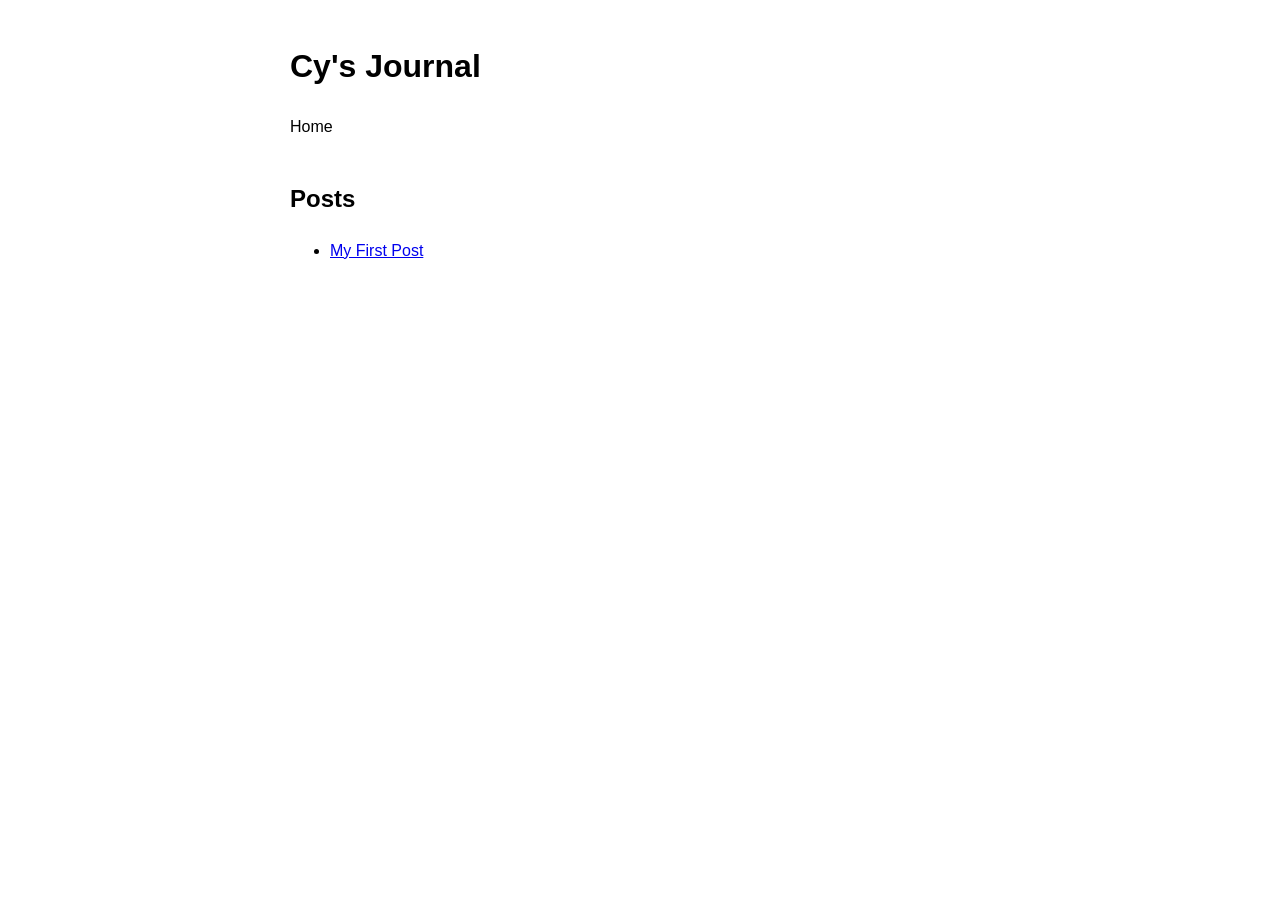
==== posts.html @ 5d029c55 "posts.html" ====
<!DOCTYPE html>
<html lang="en">
<head>
<meta charset="UTF-8">
<title>PBlog</title>
<link rel="stylesheet" href="style.css">
</head>
<body>

<header>
<h1>Cy's Journal</h1>
<nav>
<a href="index.html">Home</a>
</nav>
</header>

<main>
<h2>Posts</h2>

<ul>
<li><a href="posts/first-post.html">My First Post</a></li>
</ul>

</main>

</body>
</html>
---- style.css ----
body {
font-family: Arial, sans-serif;
max-width: 700px;
margin: auto;
padding: 20px;
line-height: 1.6;
}

header {
margin-bottom: 40px;
}

nav a {
margin-right: 15px;
text-decoration: none;
color: black;
}

nav a:hover {
text-decoration: underline;
}
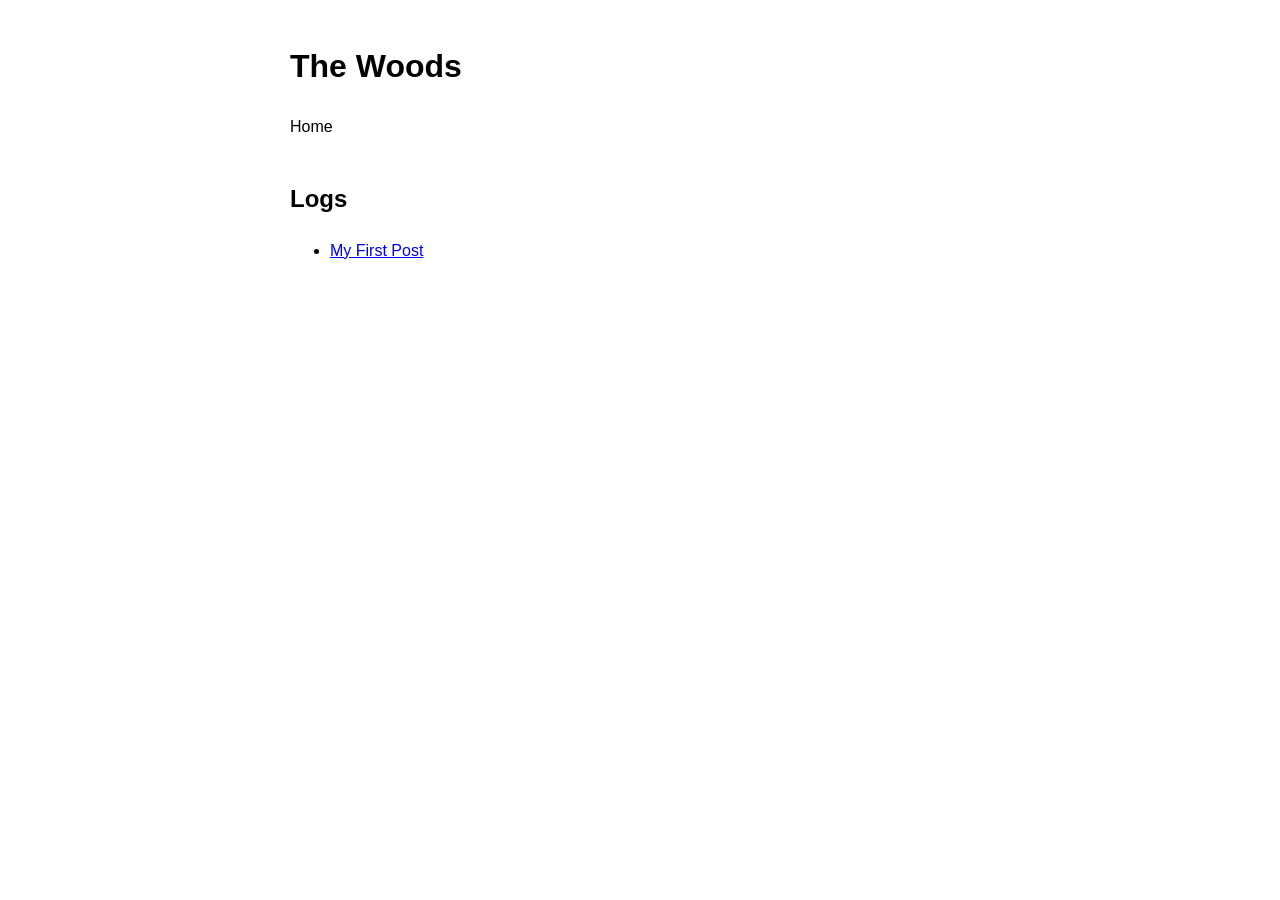
==== commit 62c8395e: "posts.html" ====
--- a/posts.html
+++ b/posts.html
@@ -8,14 +8,14 @@
 <body>
 
 <header>
-<h1>Cy's Journal</h1>
+<h1>The Woods</h1>
 <nav>
 <a href="index.html">Home</a>
 </nav>
 </header>
 
 <main>
-<h2>Posts</h2>
+<h2>Logs</h2>
 
 <ul>
 <li><a href="posts/first-post.html">My First Post</a></li>
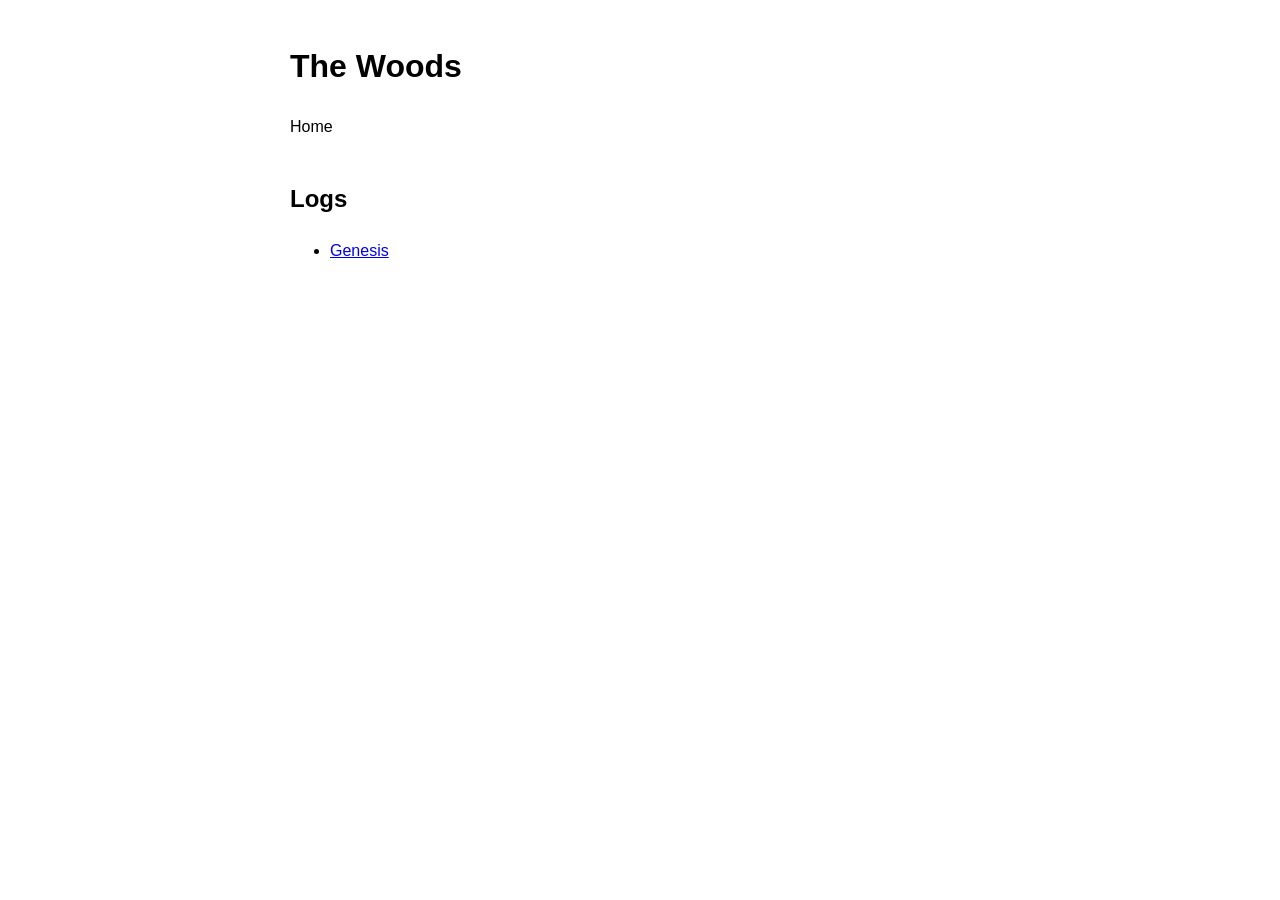
==== commit 685654fd: "posts.html" ====
--- a/posts.html
+++ b/posts.html
@@ -18,7 +18,7 @@
 <h2>Logs</h2>
 
 <ul>
-<li><a href="posts/first-post.html">My First Post</a></li>
+<li><a href="posts/first-post.html">Genesis</a></li>
 </ul>
 
 </main>
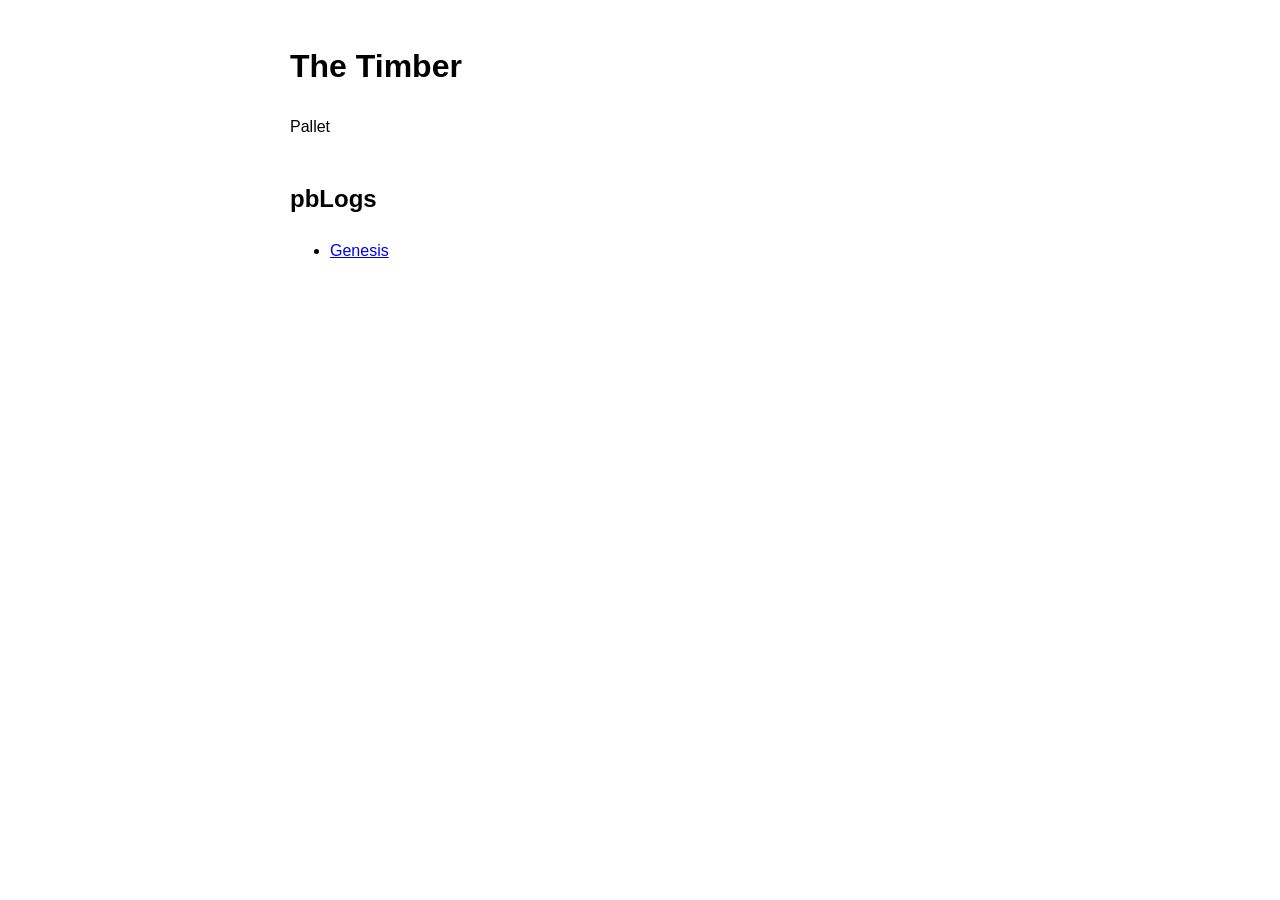
==== commit 414d70f0: "posts.html" ====
--- a/posts.html
+++ b/posts.html
@@ -2,20 +2,20 @@
 <html lang="en">
 <head>
 <meta charset="UTF-8">
-<title>PBlog</title>
+<title>pbLog</title>
 <link rel="stylesheet" href="style.css">
 </head>
 <body>
 
 <header>
-<h1>The Woods</h1>
+<h1>The Timber</h1>
 <nav>
-<a href="index.html">Home</a>
+<a href="index.html">Pallet</a>
 </nav>
 </header>
 
 <main>
-<h2>Logs</h2>
+<h2>pbLogs</h2>
 
 <ul>
 <li><a href="posts/first-post.html">Genesis</a></li>
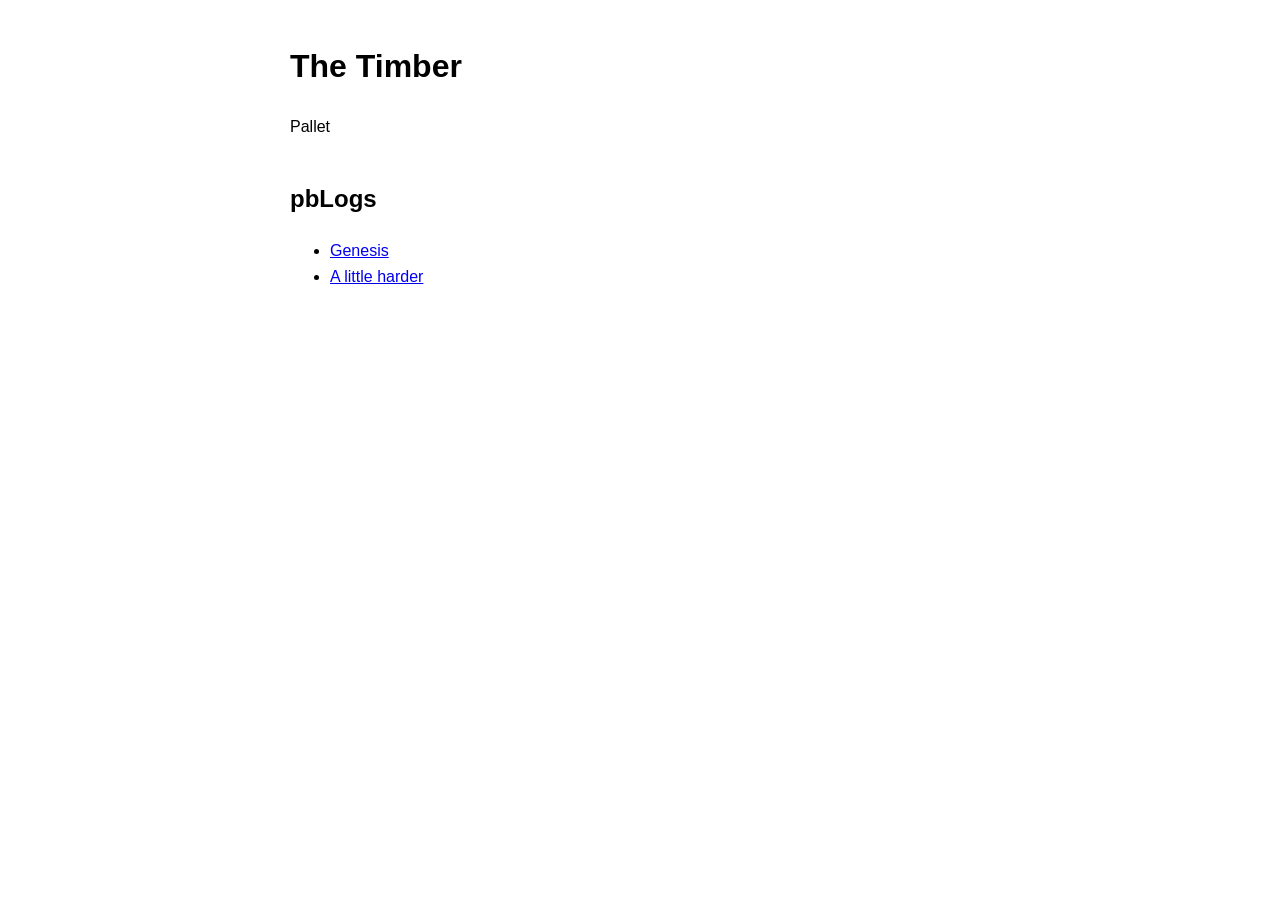
==== commit e94dac67: "posts.html" ====
--- a/posts.html
+++ b/posts.html
@@ -19,6 +19,7 @@
 
 <ul>
 <li><a href="posts/first-post.html">Genesis</a></li>
+<li><a href="posts/second-post.html">A little harder</a></li>
 </ul>
 
 </main>
